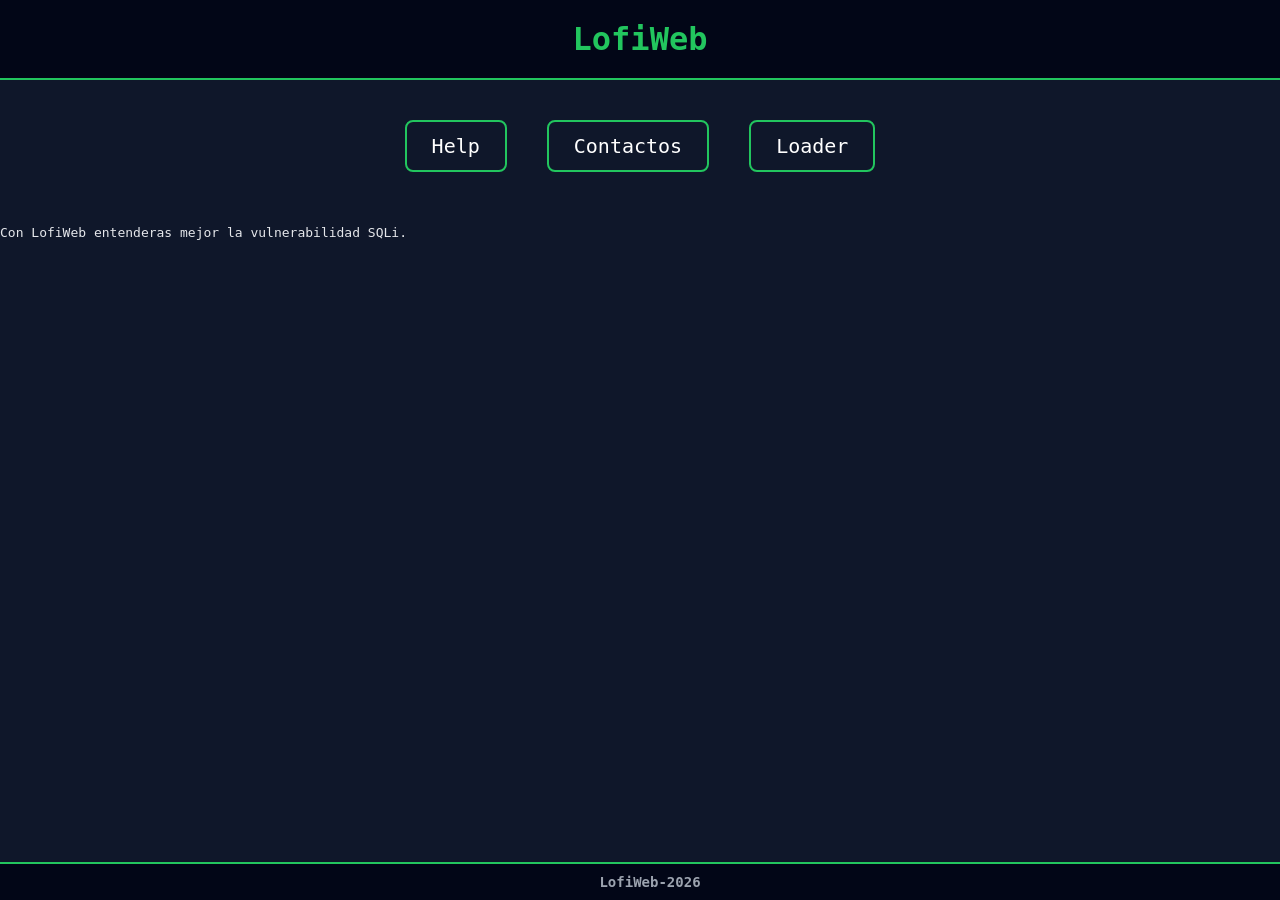
==== rutas/index.html @ b04a9fe6 "faLseSI" ====
<!DOCTYPE html>
<html lang="en">
<head>
    <meta charset="UTF-8">
    <meta name="viewport" content="width=device-width, initial-scale=1.0">
    <link rel="stylesheet" href="style.css">
    <title>Lofi</title>
</head>
<body>
    <header>
        <h2 class="titulo">LofiWeb</h2>
    </header>
    <nav>
        <a class="rutas" target="_blank" href="help.html">Help</a>
        <a class="rutas" target="_blank" href="contactos.html">Contactos</a>
        <a class="rutas" target="_blank" href="loader.php">Loader</a>
    </nav>
    <section>
        <p class="textos">Con LofiWeb entenderas mejor la vulnerabilidad SQLi.</p>
    </section>
    <footer>
        <h3 class="foot">LofiWeb-2026</h3>
    </footer>    
</body>
</html>
---- rutas/style.css ----
body{
    margin:0;
    font-family: monospace;
    background-color:#0f172a;
    color:#e5e7eb;
}

/* HEADER */

header{
    background:#020617;
    padding:20px;
    text-align:center;
    border-bottom:2px solid #22c55e;
}

.titulo{
    margin:0;
    font-size:32px;
    color:#22c55e;
}

/* NAV */

nav{
    display:flex;
    justify-content:center;
    gap:40px;
    padding:40px;
}

.rutas{
    text-decoration:none;
    color:white;
    font-size:20px;
    padding:12px 25px;
    border:2px solid #22c55e;
    border-radius:8px;
    transition:0.3s;
}

.rutas:hover{
    background:#22c55e;
    color:black;
    transform:scale(1.08);
}

/* FOOTER */

footer{
    position:fixed;
    bottom:0;
    width:100%;
    text-align:center;
    background:#020617;
    padding:10px;
    border-top:2px solid #22c55e;
}

.foot{
    margin:0;
    font-size:14px;
    color:#9ca3af;
}
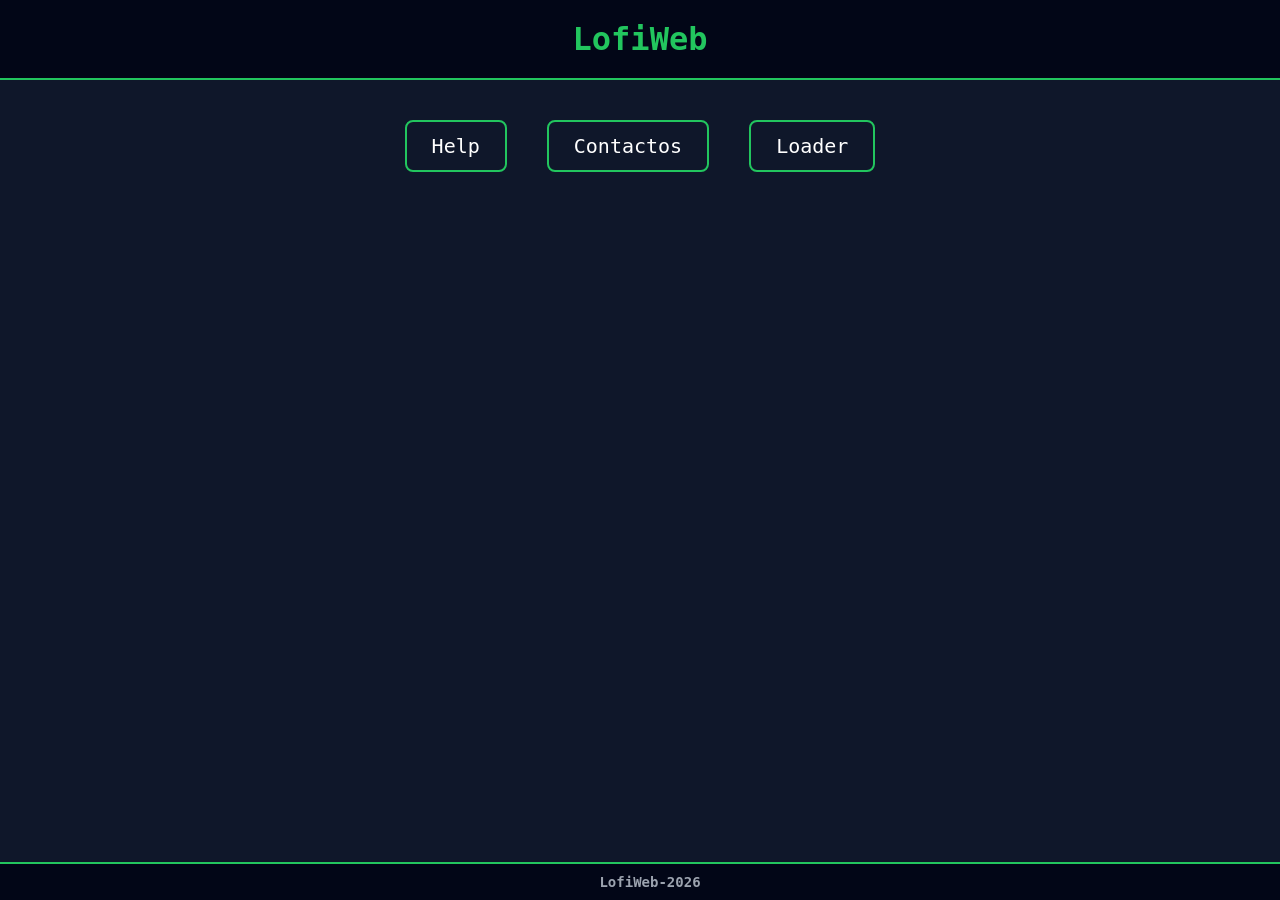
==== commit ada058c1: "Update index.html" ====
--- a/rutas/index.html
+++ b/rutas/index.html
@@ -15,9 +15,6 @@
         <a class="rutas" target="_blank" href="contactos.html">Contactos</a>
         <a class="rutas" target="_blank" href="loader.php">Loader</a>
     </nav>
-    <section>
-        <p class="textos">Con LofiWeb entenderas mejor la vulnerabilidad SQLi.</p>
-    </section>
     <footer>
         <h3 class="foot">LofiWeb-2026</h3>
     </footer>    
